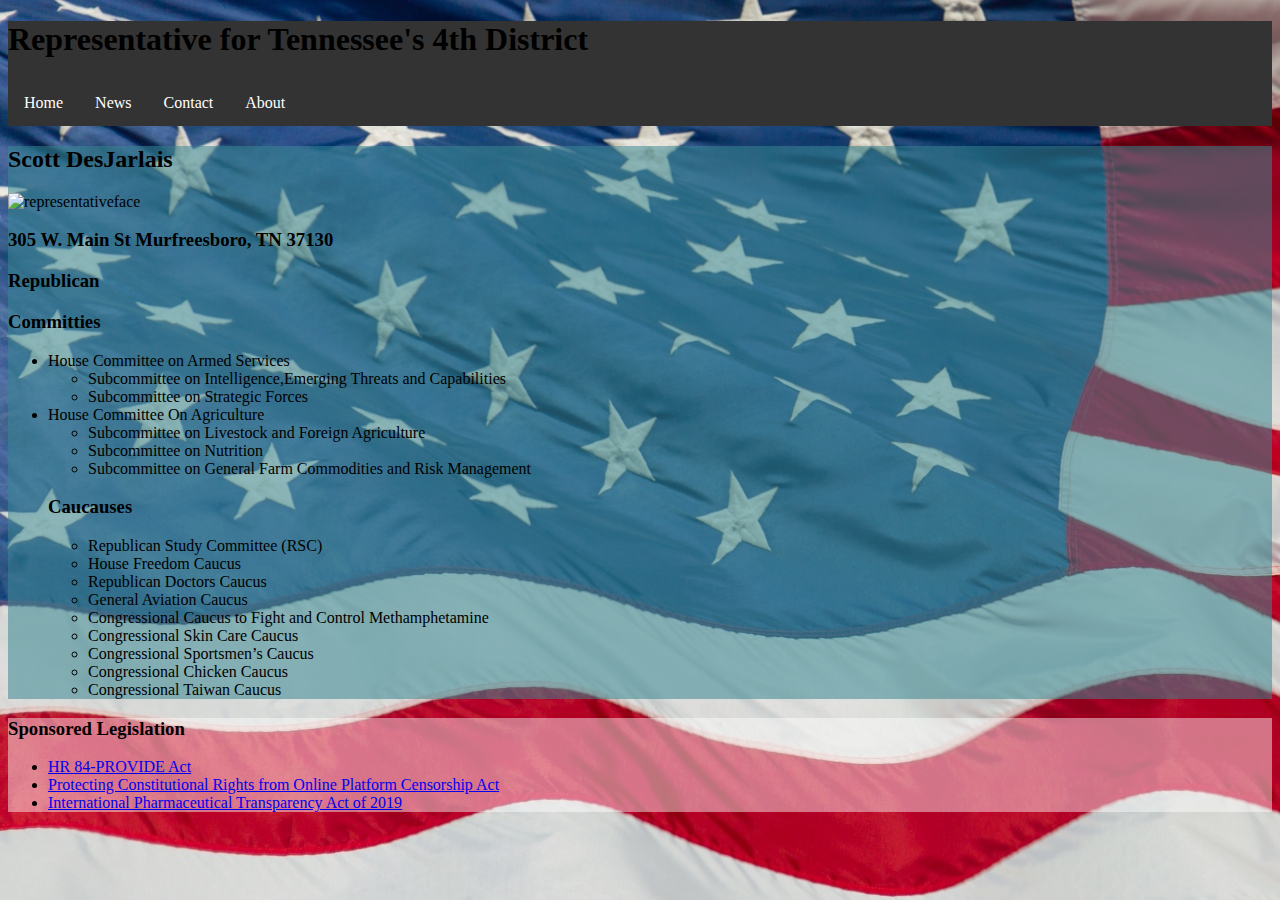
==== index.html @ e51d123b "first commit" ====
<!DOCTYPE html>
<html lang="en">

<head>
    <meta charset="UTF-8">
    <meta http-equiv="X-UA-Compatible" content="IE=edge">
    <meta name="viewport" content="width=device-width, initial-scale=1.0">
    <title>Congressional Representative</title>
    <link rel="stylesheet" href="main.css">
</head>

<body>
    <header>
        <h1>Representative for Tennessee's 4th District</h1>
        <nav>
            <ul class="navbar">
                <li class="home"><a href="#home">Home</a></li>
                <li class="home"><a href="news">News</a></li>
                <li class="home"><a href="contact">Contact</a></li>
                <li class="home"><a href="about">About</a></li>
              </ul>
        </nav>
    </header>
    <main>
        <article class="Scott">
            <section>
                <!-- Representative's name -->
                <div class="repName">
                    <h2>Scott DesJarlais</h2>
                </div>
                <!-- Representative's picture -->
                <img class="scottsface" src="https://www.govtrack.us/static/legislator-photos/412477-200px.jpeg"
                    alt="representativeface">
                <!-- Representative's address -->
                <h3> 305 W. Main St
                    Murfreesboro, TN 37130</h3>
                <div class="political affiliation">
                    <h3>Republican</h3>
                </div>
                <div class="address">

                </div>
                <section>
                    <h3>Committies</h3>
                    <ul class="committee">
                        <li>House Committee on Armed Services
                            <ul>
                                <li>Subcommittee on Intelligence,Emerging Threats and Capabilities</li>
                                <li>Subcommittee on Strategic Forces</li>
                            </ul>
                        </li>
                        <li>House Committee On Agriculture
                            <ul>
                                <li>Subcommittee on Livestock and Foreign Agriculture
                                </li>
                                <li>Subcommittee on Nutrition</li>
                                <li>Subcommittee on General Farm Commodities and Risk Management</li>
                            </ul>
                        </li>
                        <h3>Caucauses</h3>
                        <ul class="committee">
                            <li>Republican Study Committee (RSC)</li>
                            <li>House Freedom Caucus</li>
                            <li>Republican Doctors Caucus</li>
                            <li>General Aviation Caucus</li>
                            <li>Congressional Caucus to Fight and Control Methamphetamine</li>
                            <li>Congressional Skin Care Caucus </li>
                            <li>Congressional Sportsmen’s Caucus</li>
                            <li>Congressional Chicken Caucus</li>
                            <li>Congressional Taiwan Caucus</li>

                        </ul>
                    </ul>
                </section>
            </section>
        </article>
    </main>
    <footer>
        <section>
            <h3>Sponsored Legislation</h3>
            <ul>
                <li><a
                        href="https://www.congress.gov/bill/117th-congress/house-bill/84?q=%7B%22search%22%3A%5B%22scott+desjarlais%22%5D%7D&r=1&s=1">
                        HR 84-PROVIDE Act </a>
                </li>
                <li> <a
                        href="https://www.congress.gov/bill/117th-congress/house-bill/83?q=%7B%22search%22%3A%5B%22scott+desjarlais%22%5D%7D&s=1&r=2">Protecting
                        Constitutional Rights from Online Platform Censorship Act </a>
                </li>
                <li> <a
                        href="https://www.congress.gov/bill/116th-congress/house-bill/5381?q=%7B%22search%22%3A%5B%22scott+desjarlais%22%5D%7D&s=1&r=4">International
                        Pharmaceutical Transparency Act of 2019</a></li>
            </ul>

        </section>
    </footer>

</body>

</html>
---- main.css ----
.navbar {
    list-style-type: none;
    margin: 0;
    padding: 0;
    overflow: hidden;
    background-color: #333;
  }
  header{
      background-color: #333;
  }
  .home{
    float: left;
  }
  
  .home a {
    display: block;
    color: white;
    text-align: center;
    padding: 14px 16px;
    text-decoration: none;
  }
 
  .home a:hover {
    background-color: #111;
  }
body{ 
    background-image: url("./images/american-flag-background-1477488261IIY.jpg");
    color:black
}
main{
    background-color: rgba(55, 135, 146, 0.541);
}
footer{
    background-color: rgba(255, 255, 255, 0.452);
}
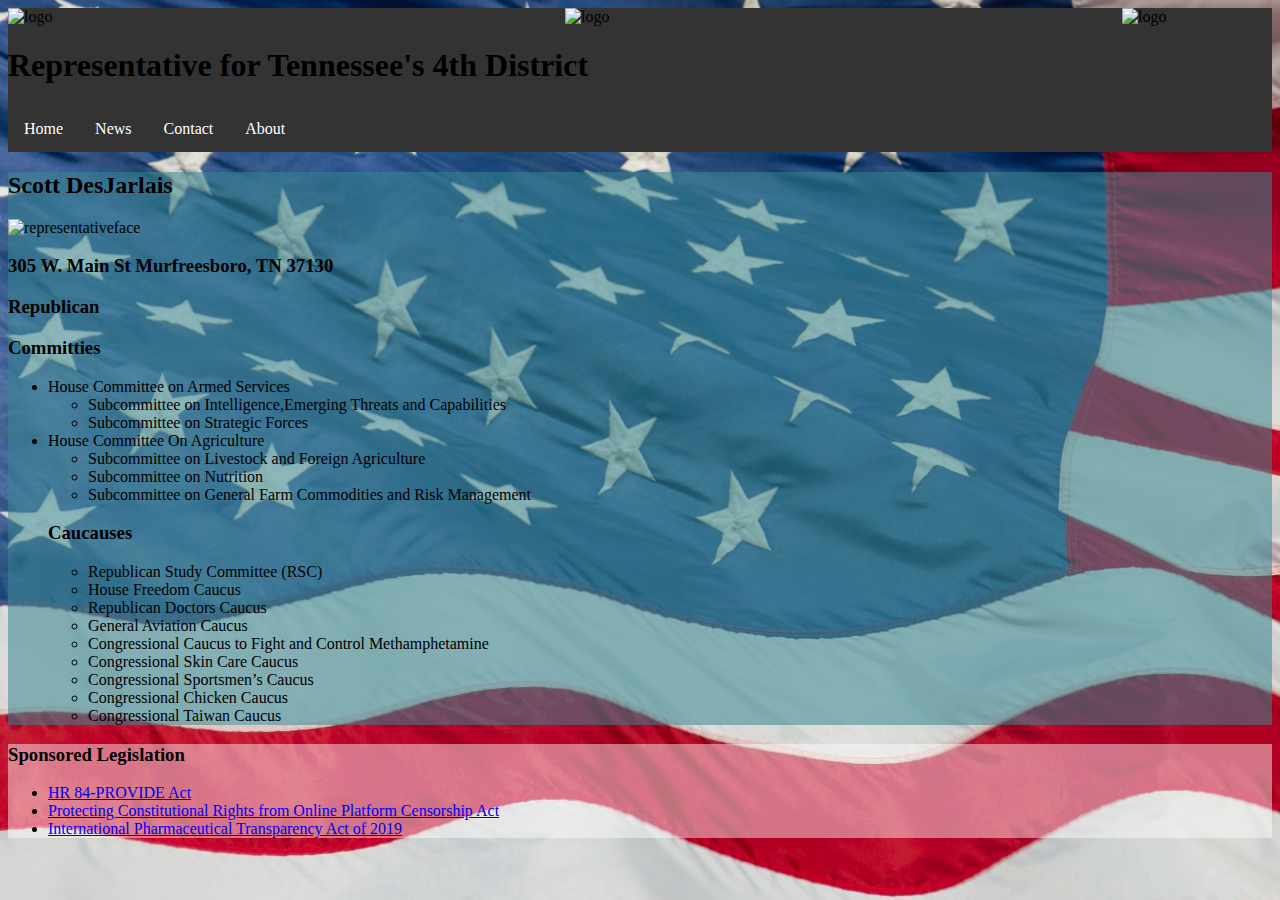
==== commit 5f700731: "added logos and additional pages" ====
--- a/index.html
+++ b/index.html
@@ -11,13 +11,19 @@
 
 <body>
     <header>
+        <div class="logo"> 
+            <img src ="https://upload.wikimedia.org/wikipedia/commons/thumb/1/1a/Seal_of_the_United_States_House_of_Representatives.svg/1030px-Seal_of_the_United_States_House_of_Representatives.svg.png" alt="logo">
+            <img src ="https://upload.wikimedia.org/wikipedia/commons/thumb/1/1a/Seal_of_the_United_States_House_of_Representatives.svg/1030px-Seal_of_the_United_States_House_of_Representatives.svg.png" alt="logo">
+            <img src ="https://upload.wikimedia.org/wikipedia/commons/thumb/1/1a/Seal_of_the_United_States_House_of_Representatives.svg/1030px-Seal_of_the_United_States_House_of_Representatives.svg.png" alt="logo">
+        </div>
         <h1>Representative for Tennessee's 4th District</h1>
+        </div>
         <nav>
             <ul class="navbar">
-                <li class="home"><a href="#home">Home</a></li>
+                <li class="home"><a href="index.html">Home</a></li>
                 <li class="home"><a href="news">News</a></li>
-                <li class="home"><a href="contact">Contact</a></li>
-                <li class="home"><a href="about">About</a></li>
+                <li class="home"><a href="contact.html">Contact</a></li>
+                <li class="home"><a href="about.html">About</a></li>
               </ul>
         </nav>
     </header>
@@ -29,8 +35,10 @@
                     <h2>Scott DesJarlais</h2>
                 </div>
                 <!-- Representative's picture -->
-                <img class="scottsface" src="https://www.govtrack.us/static/legislator-photos/412477-200px.jpeg"
+                <div class="scottsface">
+                <img src="https://www.govtrack.us/static/legislator-photos/412477-200px.jpeg"
                     alt="representativeface">
+                    </div>
                 <!-- Representative's address -->
                 <h3> 305 W. Main St
                     Murfreesboro, TN 37130</h3>
--- a/main.css
+++ b/main.css
@@ -32,4 +32,19 @@
 }
 footer{
     background-color: rgba(255, 255, 255, 0.452);
-}+}
+.scottsface{
+  display: flex;
+  width: auto;
+  height: auto;
+}
+.logo img {
+  display:flex;
+  width: 150px;
+  height: auto;
+}
+.logo{
+  display: flex;
+  justify-content:space-between;
+  flex-direction: row;
+}
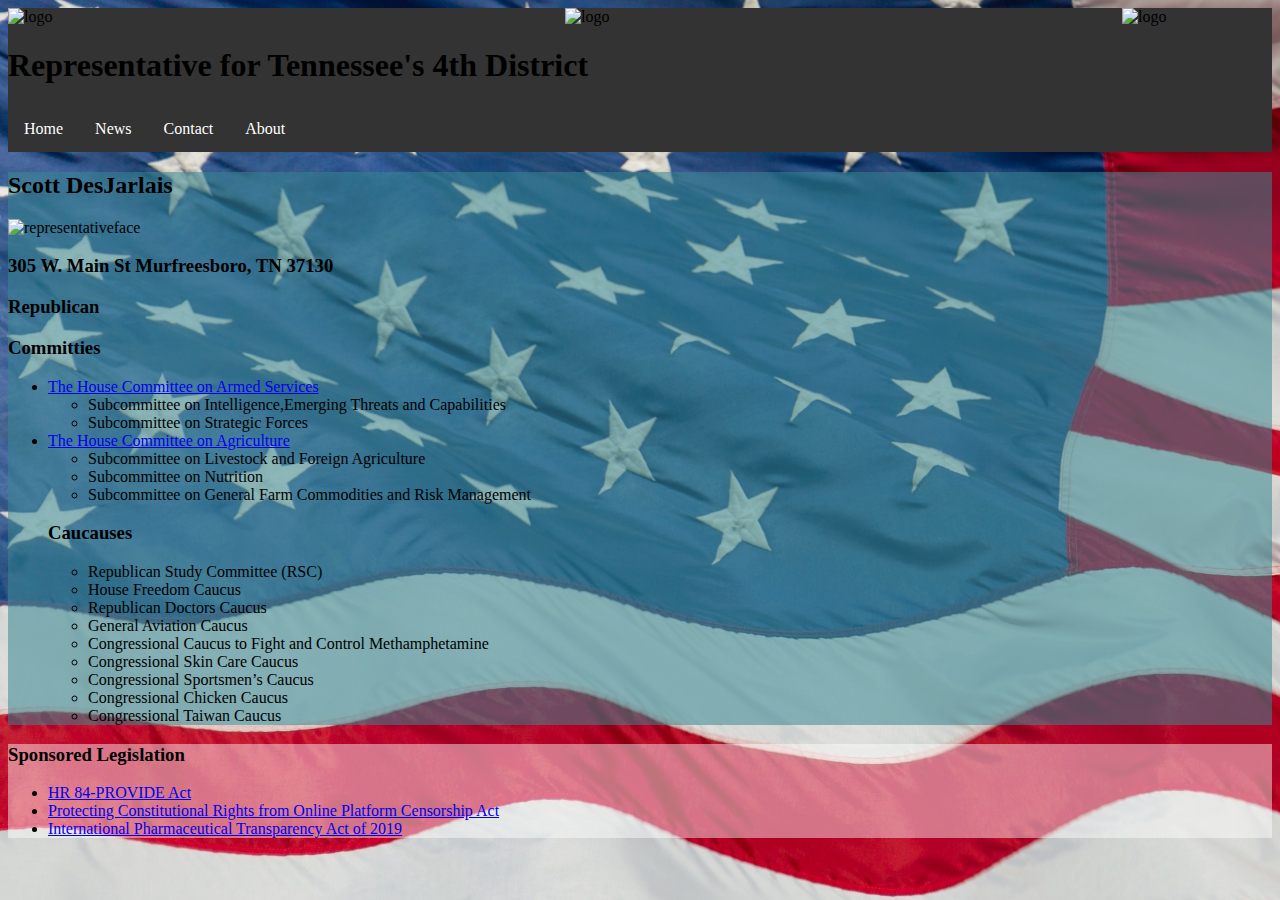
==== commit da6216db: "made an about me page, contact page, and news page" ====
--- a/index.html
+++ b/index.html
@@ -51,13 +51,13 @@
                 <section>
                     <h3>Committies</h3>
                     <ul class="committee">
-                        <li>House Committee on Armed Services
+                        <li> <a href="https://armedservices.house.gov/">The House Committee on Armed Services</a>
                             <ul>
                                 <li>Subcommittee on Intelligence,Emerging Threats and Capabilities</li>
                                 <li>Subcommittee on Strategic Forces</li>
                             </ul>
                         </li>
-                        <li>House Committee On Agriculture
+                        <li> <a href="https://republicans-agriculture.house.gov/"> The House Committee on Agriculture </a>
                             <ul>
                                 <li>Subcommittee on Livestock and Foreign Agriculture
                                 </li>
